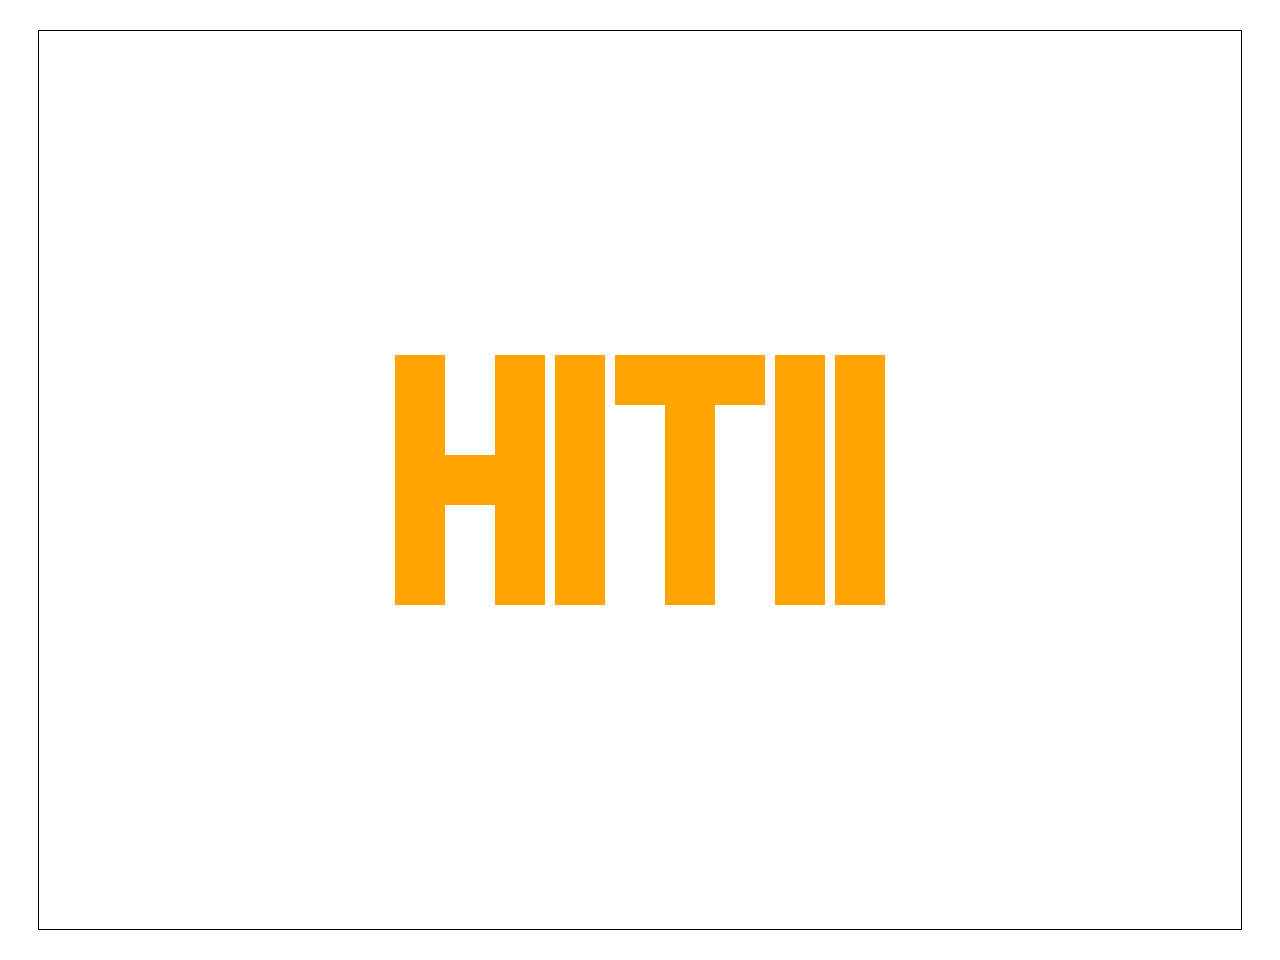
==== Buoi31/index.html @ 87819976 "BTVNBuoi3" ====
<!DOCTYPE html>
<html lang="en">
<head>
    <meta charset="UTF-8">
    <meta http-equiv="X-UA-Compatible" content="IE=edge">
    <meta name="viewport" content="width=device-width, initial-scale=1.0">
    <title>Document</title>
    <link rel="stylesheet" href="style.css">
</head>
<body>
    <div class="container">
        <div class="h-word">
            <div>
                <div class="box"></div>
                <div class="box"></div>
                <div class="box"></div>
                <div class="box"></div>
                <div class="box"></div>
            </div>
            <div>
                <div class="box"></div>
            </div>
            <div>
                <div class="box"></div>
                <div class="box"></div>
                <div class="box"></div>
                <div class="box"></div>
                <div class="box"></div>
            </div>
        </div>
        <div class = "i-word">
            <div class="box"></div>
            <div class="box"></div>
            <div class="box"></div>
            <div class="box"></div>
            <div class="box"></div>
        </div>
        <div class="t-word">
            <div>
                <div class="box"></div>
            </div>
            <div>
                <div class="box"></div>
                <div class="box"></div>
                <div class="box"></div>
                <div class="box"></div>
                <div class="box"></div>
            </div>
            <div>
                <div class="box"></div>
            </div>
        </div>
        <div class = "i-word">
            <div class="box"></div>
            <div class="box"></div>
            <div class="box"></div>
            <div class="box"></div>
            <div class="box"></div>
        </div>
        <div class = "i-word">
            <div class="box"></div>
            <div class="box"></div>
            <div class="box"></div>
            <div class="box"></div>
            <div class="box"></div>
        </div>
     </div>
</body>
</html>
---- Buoi31/style.css ----
*{
    padding: 0;
    box-sizing: border-box;
}

.container {
   height: 100vh;
    display: flex;
    justify-content: center;
    align-items: center;
    border: 1px solid black;
    margin: 30px 30px;
    
} 

.h-word {
    display: flex;
    align-items: center;
}

.i-word {
    display: flex;
    flex-direction: column;
    margin-left: 10px;
}

.t-word {
    display: flex;
    margin-left: 10px;
}
.box {
    width: 50px;
    height: 50px;
    background-color: orange;
}
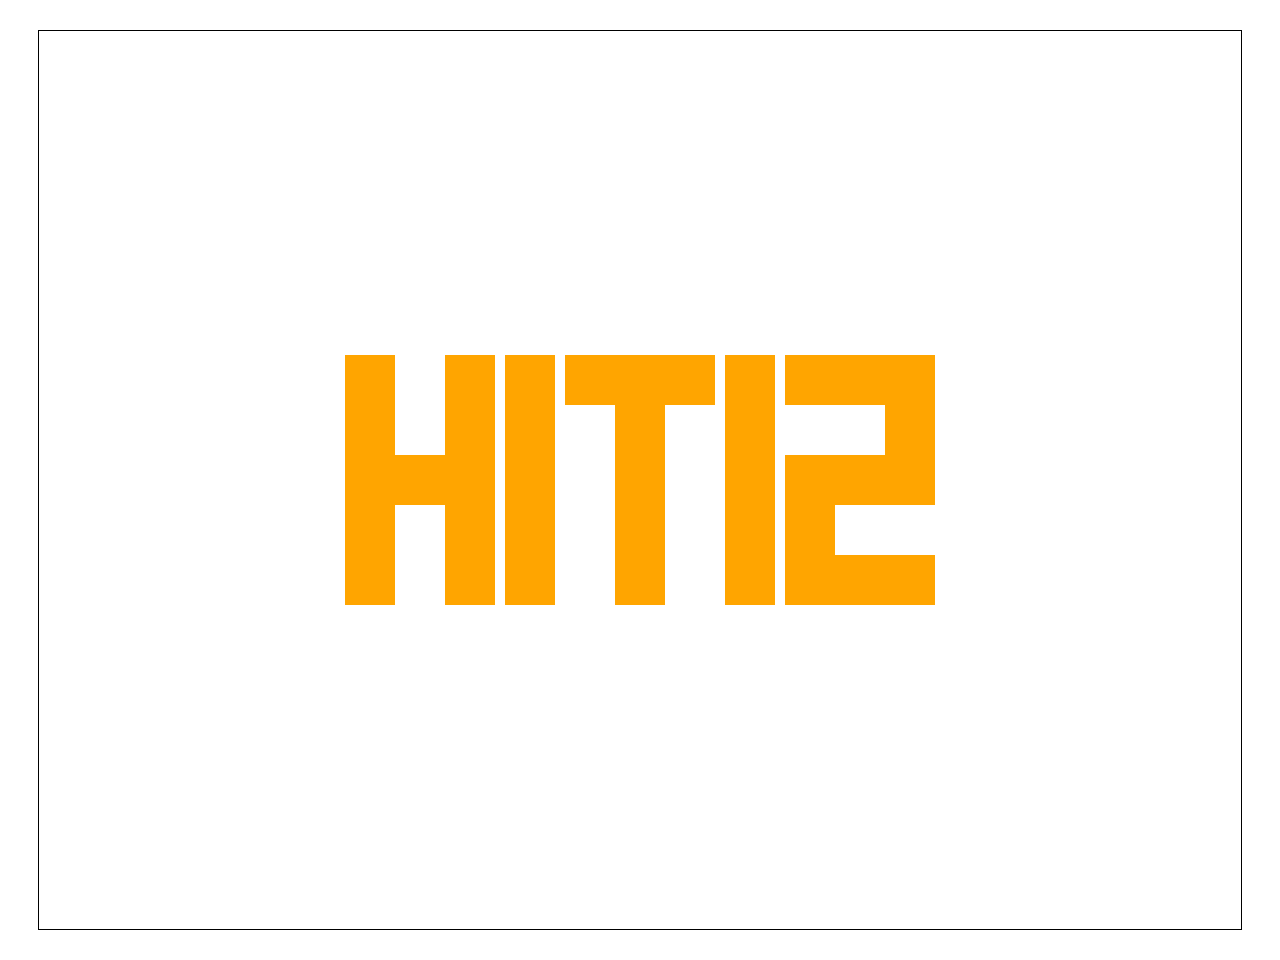
==== commit a3552a6b: "BTVNB3" ====
--- a/Buoi31/index.html
+++ b/Buoi31/index.html
@@ -57,13 +57,30 @@
             <div class="box"></div>
             <div class="box"></div>
         </div>
-        <div class = "i-word">
-            <div class="box"></div>
-            <div class="box"></div>
-            <div class="box"></div>
-            <div class="box"></div>
-            <div class="box"></div>
+        <div class="two-number">
+            <div class="box-row">
+                <div class="box"></div>
+                <div class="box"></div>
+                <div class="box"></div>
+            </div>
+            <div class = "alone-end">
+                <div class="box"></div>
+            </div>
+            <div class="box-row">
+                <div class="box"></div>
+                <div class="box"></div>
+                <div class="box"></div>
+            </div>
+            <div class = "alone-start" >
+                <div class="box"></div>
+            </div>
+            <div class="box-row">
+                <div class="box"></div>
+                <div class="box"></div>
+                <div class="box"></div>
+            </div>
         </div>
+
      </div>
 </body>
 </html>--- a/Buoi31/style.css
+++ b/Buoi31/style.css
@@ -28,6 +28,20 @@
     display: flex;
     margin-left: 10px;
 }
+
+.two-number {
+    display: flex;
+    flex-direction: column;
+    margin-left: 10px;
+}
+
+.two-number .box-row {
+    display: flex;
+}
+
+.two-number .alone-end {
+    align-self: flex-end;
+}
 .box {
     width: 50px;
     height: 50px;
